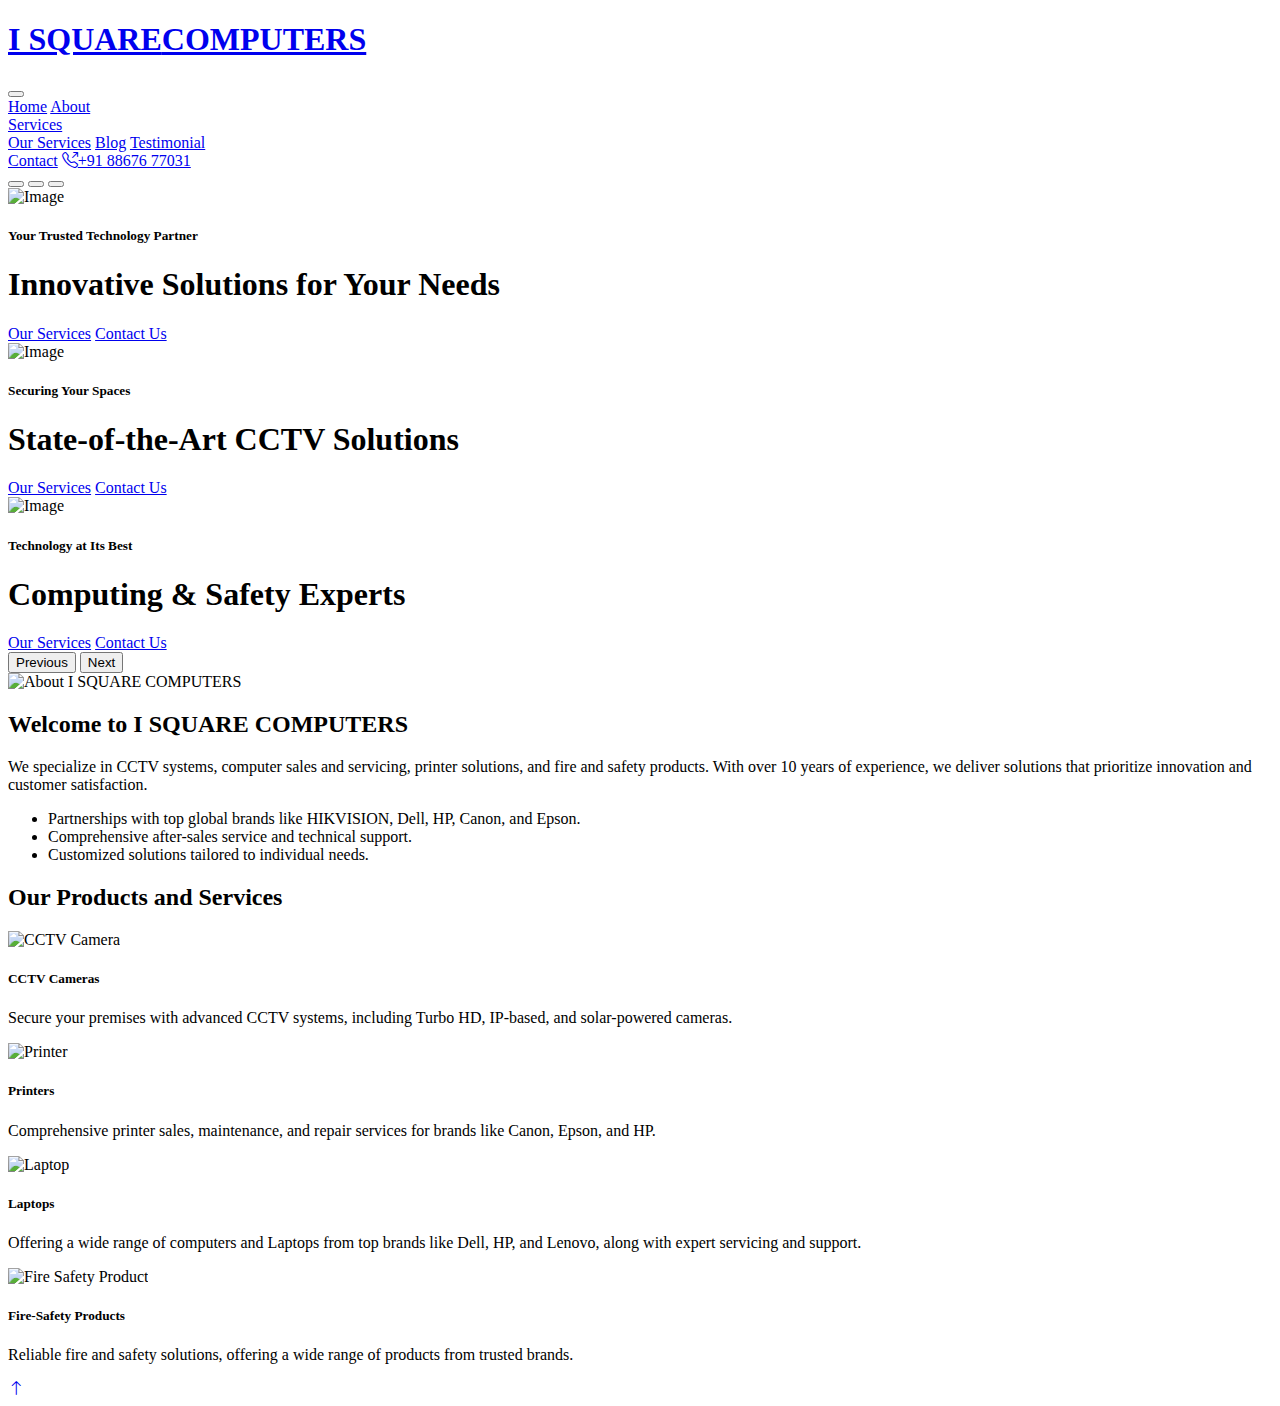
==== index.html @ edfa84f9 "added index.html" ====
<!DOCTYPE html>
<html lang="en">

<head>
    <meta charset="utf-8">
    <title>I SQUARE COMPUTERS</title>
    <meta content="width=device-width, initial-scale=1.0" name="viewport">
    <meta content="CCTV, Computers, Printers, Fire & Safety" name="keywords">
    <meta content="Providing cutting-edge solutions in technology and safety" name="description">

    <!-- Favicon -->
    <link href="img/favicon.ico" rel="icon">

    <!-- Google Web Fonts -->
    <link rel="preconnect" href="https://fonts.gstatic.com">
    <link href="https://fonts.googleapis.com/css2?family=Jost:wght@500;600;700&family=Open+Sans:wght@400;600&display=swap" rel="stylesheet"> 

    <!-- Icon Font Stylesheet -->
    <link href="https://cdnjs.cloudflare.com/ajax/libs/font-awesome/5.10.0/css/all.min.css" rel="stylesheet">
    <link href="https://cdn.jsdelivr.net/npm/bootstrap-icons@1.4.1/font/bootstrap-icons.css" rel="stylesheet">
    <link href="lib/flaticon/font/flaticon.css" rel="stylesheet">

    <!-- Libraries Stylesheet -->
    <link href="lib/owlcarousel/assets/owl.carousel.min.css" rel="stylesheet">
    <link href="lib/animate/animate.min.css" rel="stylesheet">

    <!-- Customized Bootstrap Stylesheet -->
    <link href="css/bootstrap.min.css" rel="stylesheet">

    <!-- Template Stylesheet -->
    <link href="css/style.css" rel="stylesheet">
</head>

<body>
    <!-- Navbar Start -->
    <nav class="navbar navbar-expand-lg bg-white navbar-light shadow-sm py-3 py-lg-0 px-3 px-lg-0">
    <a href="index.html" class="navbar-brand ms-lg-5">
        <h1 class="display-5 m-0 text-primary">I SQUARE<span class="text-secondary">COMPUTERS</span></h1>
    </a>
    <button class="navbar-toggler" type="button" data-bs-toggle="collapse" data-bs-target="#navbarCollapse">
        <span class="navbar-toggler-icon"></span>
    </button>
    <div class="collapse navbar-collapse" id="navbarCollapse">
        <div class="navbar-nav ms-auto py-0">
            <a href="index.html" class="nav-item nav-link">Home</a>
            <a href="about.html" class="nav-item nav-link">About</a>
            <div class="nav-item dropdown">
                <a href="#" class="nav-link dropdown-toggle" data-bs-toggle="dropdown">Services</a>
                <div class="dropdown-menu m-0">
                    <a href="service.html" class="dropdown-item">Our Services</a>
                    <a href="blog.html" class="dropdown-item">Blog</a>
                    <a href="testimonial.html" class="dropdown-item">Testimonial</a>
                </div>
            </div>
            <a href="contact.html" class="nav-item nav-link">Contact</a>
            <a href="tel:+918867677031" class="nav-item nav-link nav-contact bg-secondary text-white px-5 ms-lg-5">
                <i class="bi bi-telephone-outbound me-2"></i>+91 88676 77031
            </a>
        </div>
    </div>
</nav>

    <!-- Navbar End -->

    <!-- Carousel Start -->
    <div class="container-fluid p-0 mb-5">
        <div id="header-carousel" class="carousel slide carousel-fade" data-bs-ride="carousel">
            <div class="carousel-indicators">
                <button type="button" data-bs-target="#header-carousel" data-bs-slide-to="0" class="active" aria-current="true" aria-label="Slide 1"></button>
                <button type="button" data-bs-target="#header-carousel" data-bs-slide-to="1" aria-label="Slide 2"></button>
                <button type="button" data-bs-target="#header-carousel" data-bs-slide-to="2" aria-label="Slide 3"></button>
              </div>
            <div class="carousel-inner">
                <div class="carousel-item active">
                    <img class="w-100" src="img/carousel-1.jpg" alt="Image">
                    <div class="carousel-caption d-flex flex-column align-items-center justify-content-center">
                        <div class="p-3" style="max-width: 900px;">
                            <h5 class="text-white text-uppercase animated bounceInDown">Your Trusted Technology Partner</h5>
                            <h1 class="display-1 text-white mb-md-4 animated zoomIn">Innovative Solutions for Your Needs</h1>
                            <a href="#services" class="btn btn-primary py-md-3 px-md-5 me-3 animated slideInLeft">Our Services</a>
                            <a href="#contact" class="btn btn-secondary py-md-3 px-md-5 animated slideInRight">Contact Us</a>
                        </div>
                    </div>
                </div>
                <div class="carousel-item">
                    <img class="w-100" src="img/carousel-2.jpg" alt="Image">
                    <div class="carousel-caption d-flex flex-column align-items-center justify-content-center">
                        <div class="p-3" style="max-width: 900px;">
                            <h5 class="text-white text-uppercase animated bounceInDown">Securing Your Spaces</h5>
                            <h1 class="display-1 text-white mb-md-4 animated zoomIn">State-of-the-Art CCTV Solutions</h1>
                            <a href="#services" class="btn btn-primary py-md-3 px-md-5 me-3 animated slideInLeft">Our Services</a>
                            <a href="#contact" class="btn btn-secondary py-md-3 px-md-5 animated slideInRight">Contact Us</a>
                        </div>
                    </div>
                </div>
                <div class="carousel-item">
                    <img class="w-100" src="img/carousel-3.jpg" alt="Image">
                    <div class="carousel-caption d-flex flex-column align-items-center justify-content-center">
                        <div class="p-3" style="max-width: 900px;">
                            <h5 class="text-white text-uppercase animated bounceInDown">Technology at Its Best</h5>
                            <h1 class="display-1 text-white mb-md-4 animated zoomIn">Computing & Safety Experts</h1>
                            <a href="#services" class="btn btn-primary py-md-3 px-md-5 me-3 animated slideInLeft">Our Services</a>
                            <a href="#contact" class="btn btn-secondary py-md-3 px-md-5 animated slideInRight">Contact Us</a>
                        </div>
                    </div>
                </div>
            </div>
            <button class="carousel-control-prev" type="button" data-bs-target="#header-carousel"
                data-bs-slide="prev">
                <span class="carousel-control-prev-icon" aria-hidden="true"></span>
                <span class="visually-hidden">Previous</span>
            </button>
            <button class="carousel-control-next" type="button" data-bs-target="#header-carousel"
                data-bs-slide="next">
                <span class="carousel-control-next-icon" aria-hidden="true"></span>
                <span class="visually-hidden">Next</span>
            </button>
        </div>
    </div>
    <!-- Carousel End -->

    <!-- About Start -->
    <div id="about" class="container-fluid py-5">
        <div class="container">
            <div class="row gx-5">
                <div class="col-lg-5 mb-5 mb-lg-0">
                    <img class="img-fluid rounded" src="img/about-us.jpg" alt="About I SQUARE COMPUTERS">
					
                </div>
                <div class="col-lg-7">
                    <h2>Welcome to I SQUARE COMPUTERS</h2>
                    <p>We specialize in CCTV systems, computer sales and servicing, printer solutions, and fire and safety products. With over 10 years of experience, we deliver solutions that prioritize innovation and customer satisfaction.</p>
                    <ul>
                        <li>Partnerships with top global brands like HIKVISION, Dell, HP, Canon, and Epson.</li>
                        <li>Comprehensive after-sales service and technical support.</li>
                        <li>Customized solutions tailored to individual needs.</li>
                    </ul>
                </div>
            </div>
        </div>
    </div>
    <!-- About End -->

    <!-- Services Section -->
    <div class="container py-5">
    <h2 class="text-center mb-5">Our Products and Services</h2>
    <div class="row">
        <div class="col-lg-3 col-md-6 text-center">
            <img src="img/products/cctv.jpg" alt="CCTV Camera" class="img-fluid rounded mb-3" style="height: 200px;">
            <h5>CCTV Cameras</h5>
			<p>Secure your premises with advanced CCTV systems, including Turbo HD, IP-based, and solar-powered cameras.</p>
        </div>
        <div class="col-lg-3 col-md-6 text-center">
            <img src="img/products/printer.jpg" alt="Printer" class="img-fluid rounded mb-3" style="height: 200px;">
            <h5>Printers</h5>
			<p>Comprehensive printer sales, maintenance, and repair services for brands like Canon, Epson, and HP.</p>
        </div>
        <div class="col-lg-3 col-md-6 text-center">
            <img src="img/products/laptop.jpg" alt="Laptop" class="img-fluid rounded mb-3" style="height: 200px;">
            <h5>Laptops</h5>
			<p>Offering a wide range of computers and Laptops from top brands like Dell, HP, and Lenovo, along with expert servicing and support.</p>
        </div>
        <div class="col-lg-3 col-md-6 text-center">
            <img src="img/products/fire safety.jpg" alt="Fire Safety Product" class="img-fluid rounded mb-3" style="height: 200px;">
            <h5>Fire-Safety Products</h5>
			<p>Reliable fire and safety solutions, offering a wide range of products from trusted brands.</p>
        </div>
    </div>
</div>
            
    <!-- Services Section End -->

    <!-- Footer Placeholder -->
    <!-- Include your existing footer here -->

    <!-- Back to Top -->
    <a href="#" class="btn btn-lg btn-secondary btn-lg-square rounded back-to-top"><i class="bi bi-arrow-up"></i></a>

    <!-- JavaScript Libraries -->
    <script src="https://code.jquery.com/jquery-3.4.1.min.js"></script>
    <script src="https://cdn.jsdelivr.net/npm/bootstrap@5.0.0/dist/js/bootstrap.bundle.min.js"></script>
    <script src="lib/wow/wow.min.js"></script>
    <script src="lib/easing/easing.min.js"></script>
    <script src="lib/waypoints/waypoints.min.js"></script>
    <script src="lib/owlcarousel/owl.carousel.min.js"></script>

    <!-- Template Javascript -->
    <script src="js/main.js"></script>
</body>

</html>
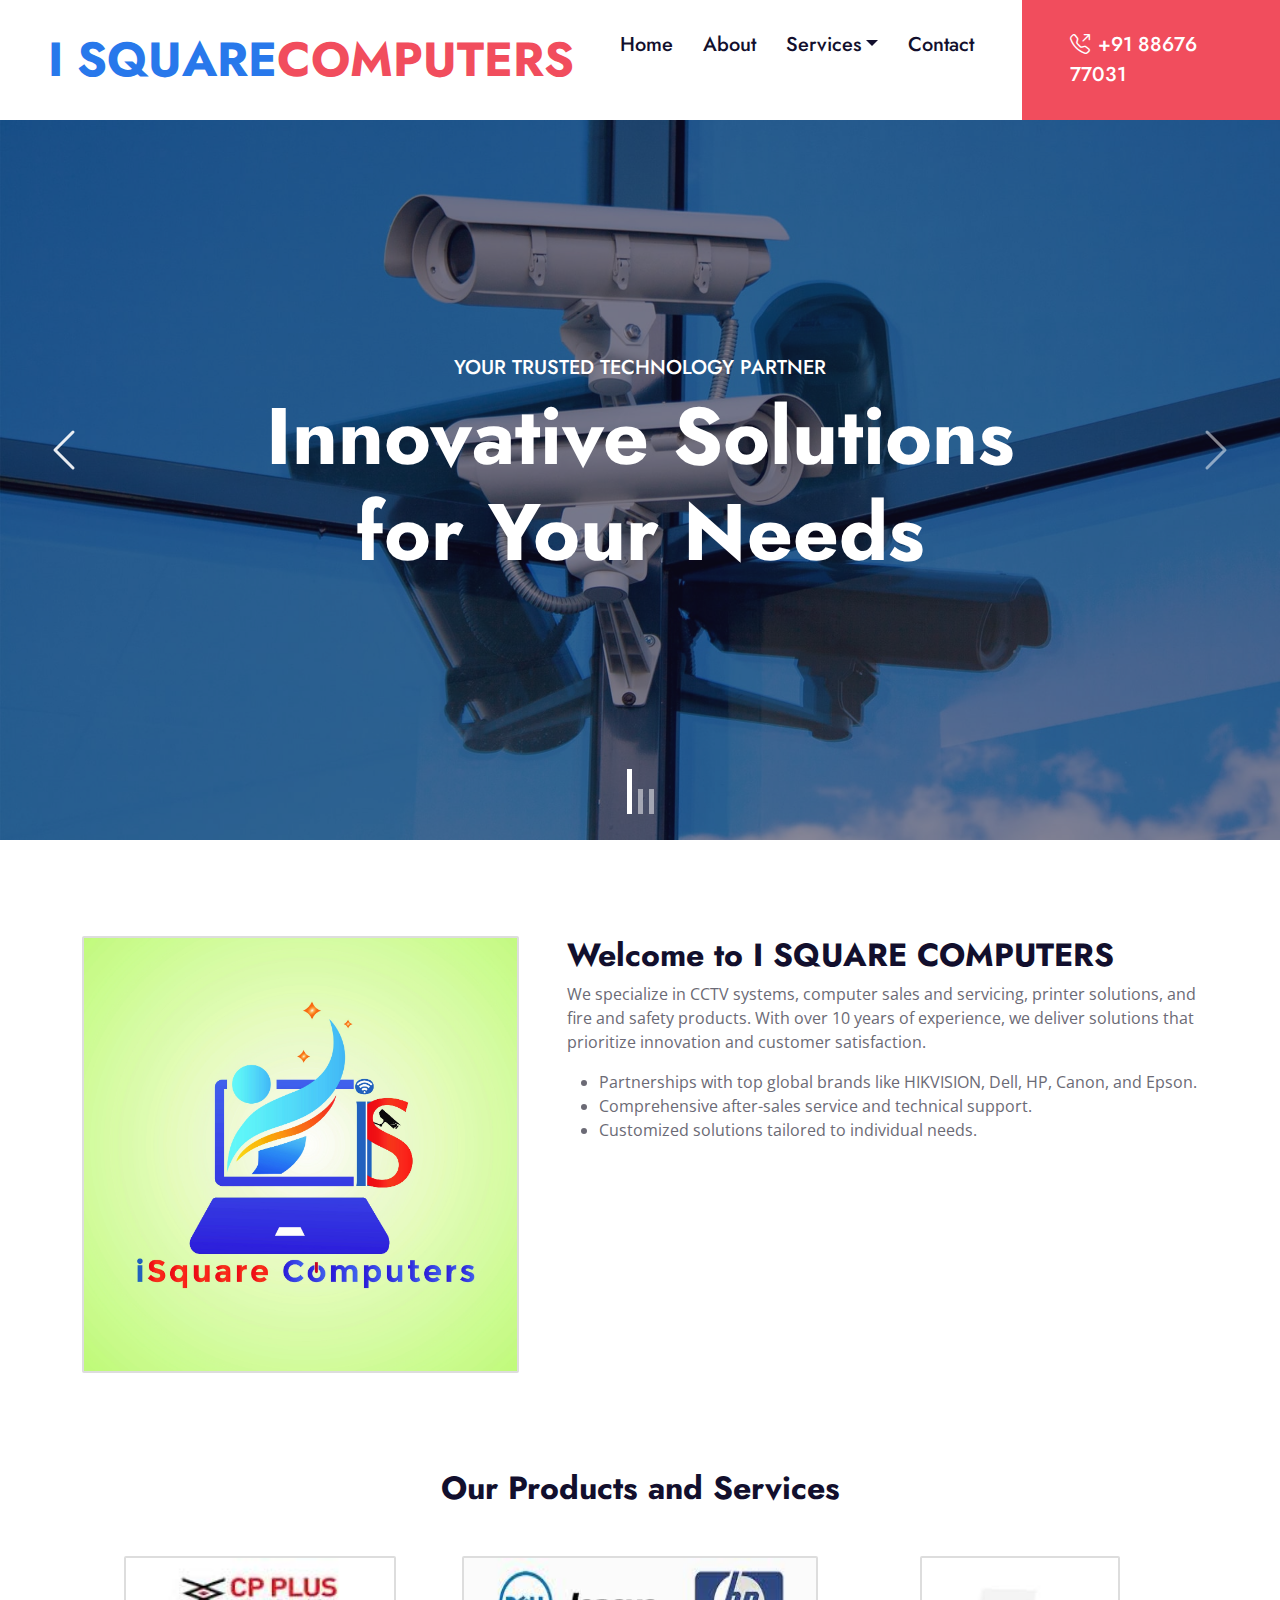
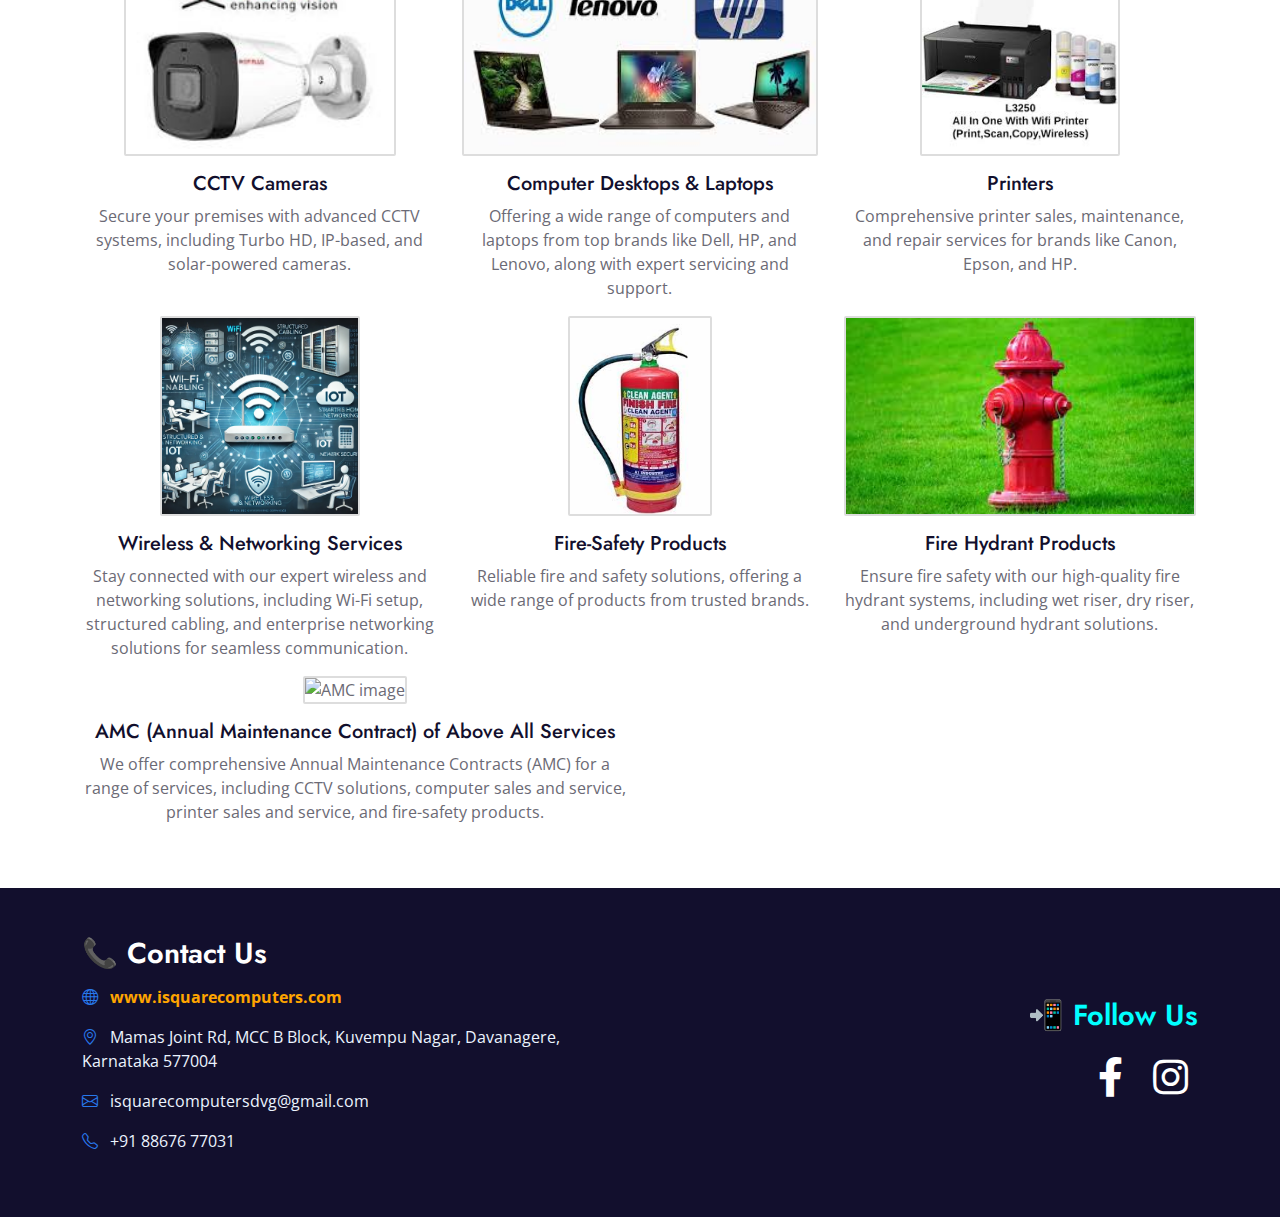
==== commit 1ae17f35: "Did Major changes for the pages" ====
--- a/index.html
+++ b/index.html
@@ -77,8 +77,9 @@
                         <div class="p-3" style="max-width: 900px;">
                             <h5 class="text-white text-uppercase animated bounceInDown">Your Trusted Technology Partner</h5>
                             <h1 class="display-1 text-white mb-md-4 animated zoomIn">Innovative Solutions for Your Needs</h1>
-                            <a href="#services" class="btn btn-primary py-md-3 px-md-5 me-3 animated slideInLeft">Our Services</a>
-                            <a href="#contact" class="btn btn-secondary py-md-3 px-md-5 animated slideInRight">Contact Us</a>
+                           <!--<a href="#services" class="btn btn-primary py-md-3 px-md-5 me-3 animated slideInLeft">Our Services</a>
+                            <a href="#contact" class="btn btn-secondary py-md-3 px-md-5 animated slideInRight">Contact Us</a> -->
+                        </div>
                         </div>
                     </div>
                 </div>
@@ -88,8 +89,8 @@
                         <div class="p-3" style="max-width: 900px;">
                             <h5 class="text-white text-uppercase animated bounceInDown">Securing Your Spaces</h5>
                             <h1 class="display-1 text-white mb-md-4 animated zoomIn">State-of-the-Art CCTV Solutions</h1>
-                            <a href="#services" class="btn btn-primary py-md-3 px-md-5 me-3 animated slideInLeft">Our Services</a>
-                            <a href="#contact" class="btn btn-secondary py-md-3 px-md-5 animated slideInRight">Contact Us</a>
+                            <!--<a href="#services" class="btn btn-primary py-md-3 px-md-5 me-3 animated slideInLeft">Our Services</a>
+                            <a href="#contact" class="btn btn-secondary py-md-3 px-md-5 animated slideInRight">Contact Us</a> -->
                         </div>
                     </div>
                 </div>
@@ -99,8 +100,9 @@
                         <div class="p-3" style="max-width: 900px;">
                             <h5 class="text-white text-uppercase animated bounceInDown">Technology at Its Best</h5>
                             <h1 class="display-1 text-white mb-md-4 animated zoomIn">Computing & Safety Experts</h1>
-                            <a href="#services" class="btn btn-primary py-md-3 px-md-5 me-3 animated slideInLeft">Our Services</a>
-                            <a href="#contact" class="btn btn-secondary py-md-3 px-md-5 animated slideInRight">Contact Us</a>
+                           <!--<a href="#services" class="btn btn-primary py-md-3 px-md-5 me-3 animated slideInLeft">Our Services</a>
+                            <a href="#contact" class="btn btn-secondary py-md-3 px-md-5 animated slideInRight">Contact Us</a> -->
+                        </div>
                         </div>
                     </div>
                 </div>
@@ -141,36 +143,88 @@
     </div>
     <!-- About End -->
 
-    <!-- Services Section -->
+    <!-- Services Start -->
     <div class="container py-5">
-    <h2 class="text-center mb-5">Our Products and Services</h2>
-    <div class="row">
-        <div class="col-lg-3 col-md-6 text-center">
-            <img src="img/products/cctv.jpg" alt="CCTV Camera" class="img-fluid rounded mb-3" style="height: 200px;">
-            <h5>CCTV Cameras</h5>
-			<p>Secure your premises with advanced CCTV systems, including Turbo HD, IP-based, and solar-powered cameras.</p>
-        </div>
-        <div class="col-lg-3 col-md-6 text-center">
-            <img src="img/products/printer.jpg" alt="Printer" class="img-fluid rounded mb-3" style="height: 200px;">
-            <h5>Printers</h5>
-			<p>Comprehensive printer sales, maintenance, and repair services for brands like Canon, Epson, and HP.</p>
-        </div>
-        <div class="col-lg-3 col-md-6 text-center">
-            <img src="img/products/laptop.jpg" alt="Laptop" class="img-fluid rounded mb-3" style="height: 200px;">
-            <h5>Laptops</h5>
-			<p>Offering a wide range of computers and Laptops from top brands like Dell, HP, and Lenovo, along with expert servicing and support.</p>
-        </div>
-        <div class="col-lg-3 col-md-6 text-center">
-            <img src="img/products/fire safety.jpg" alt="Fire Safety Product" class="img-fluid rounded mb-3" style="height: 200px;">
-            <h5>Fire-Safety Products</h5>
-			<p>Reliable fire and safety solutions, offering a wide range of products from trusted brands.</p>
+        <h2 class="text-center mb-5">Our Products and Services</h2>
+        <div class="row">
+            <!-- Row 1: First 3 services -->
+            <div class="col-lg-4 col-md-6 text-center">
+                <img src="img/products/cctv.jpg" alt="CCTV Camera" class="img-fluid rounded mb-3" style="height: 200px;">
+                <h5>CCTV Cameras</h5>
+                <p>Secure your premises with advanced CCTV systems, including Turbo HD, IP-based, and solar-powered cameras.</p>
+            </div>
+            <div class="col-lg-4 col-md-6 text-center">
+                <img src="img/products/laptop.jpg" alt="Laptop" class="img-fluid rounded mb-3" style="height: 200px;">
+                <h5>Computer Desktops & Laptops</h5>
+                <p>Offering a wide range of computers and laptops from top brands like Dell, HP, and Lenovo, along with expert servicing and support.</p>
+            </div>
+            <div class="col-lg-4 col-md-6 text-center">
+                <img src="img/products/printer.jpg" alt="Printer" class="img-fluid rounded mb-3" style="height: 200px;">
+                <h5>Printers</h5>
+                <p>Comprehensive printer sales, maintenance, and repair services for brands like Canon, Epson, and HP.</p>
+            </div>
+			
+        </div>
+        <!-- Row 2: Remaining 2 services -->
+        <div class="row">
+		<div class="col-lg-4 col-md-6 text-center">
+                <img src="img/products/wireless.webp" alt="Printer" class="img-fluid rounded mb-3" style="height: 200px;">
+                <h5>Wireless & Networking Services</h5>
+                <p>Stay connected with our expert wireless and networking solutions, including Wi-Fi setup, structured cabling, and enterprise networking solutions for seamless communication.</p>
+            </div>
+            <div class="col-lg-4 col-md-6 text-center">
+                <img src="img/products/fire safety.jpg" alt="Fire Safety Product" class="img-fluid rounded mb-3" style="height: 200px;">
+                <h5>Fire-Safety Products</h5>
+                <p>Reliable fire and safety solutions, offering a wide range of products from trusted brands.</p>
+            </div>
+			<div class="col-lg-4 col-md-6 text-center">
+                <img src="img/products/fire hydrant.jfif" alt="Fire Hydrant Product" class="img-fluid rounded mb-3" style="height: 200px;">
+                <h5>Fire Hydrant Products</h5>
+                <p>Ensure fire safety with our high-quality fire hydrant systems, including wet riser, dry riser, and underground hydrant solutions.</p>
+            </div>
+            <div class="col-lg-6 col-md-6 text-center">
+                <img src="img/amc.jpg" alt="AMC image" class="img-fluid rounded mb-3" style="height: 200px;">
+                <h5>AMC (Annual Maintenance Contract) of Above All Services</h5>
+                <p>We offer comprehensive Annual Maintenance Contracts (AMC) for a range of services, including CCTV solutions, computer sales and service, printer sales and service, and fire-safety products.</p>
+            </div>
+        </div>
+    </div>
+    <!-- Services End -->
+
+    <!-- Footer Placeholder -->
+	<!-- Footer Start -->
+<div class="container-fluid bg-dark text-light py-5">
+    <div class="container">
+        <div class="row align-items-center">
+            <!-- Contact Section -->
+            <div class="col-md-6">
+                <h3 class="contact-heading">📞 Contact Us</h3>
+                <p>
+                    <i class="bi bi-globe text-primary me-2"></i>
+                    <a href="https://www.isquarecomputers.com" target="_blank" class="fw-bold website-link">
+                        www.isquarecomputers.com
+                    </a>
+                </p>
+                <p><i class="bi bi-geo-alt text-primary me-2"></i> Mamas Joint Rd, MCC B Block, Kuvempu Nagar, Davanagere, Karnataka 577004</p>
+                <p><i class="bi bi-envelope text-primary me-2"></i> isquarecomputersdvg@gmail.com</p>
+                <p><i class="bi bi-telephone text-primary me-2"></i> +91 88676 77031</p>
+            </div>
+
+            <!-- Social Media Section -->
+            <div class="col-md-6 text-md-end">
+                <h3 class="follow-heading">📲 Follow Us</h3>
+                <a href="https://www.facebook.com/yourpage" target="_blank" class="social-icon">
+                    <i class="fab fa-facebook-f"></i>
+                </a>
+                <a href="https://www.instagram.com/yourpage" target="_blank" class="social-icon">
+                    <i class="fab fa-instagram"></i>
+                </a>
+            </div>
         </div>
     </div>
 </div>
-            
-    <!-- Services Section End -->
-
-    <!-- Footer Placeholder -->
+<!-- Footer End -->
+
     <!-- Include your existing footer here -->
 
     <!-- Back to Top -->
--- a/lib/flaticon/font/flaticon.css
+++ b/lib/flaticon/font/flaticon.css
@@ -0,0 +1,50 @@
+@font-face {
+    font-family: "flaticon";
+    src: url("./flaticon.ttf?7ecca773380623aac2649a7edcc0a3f2") format("truetype"),
+url("./flaticon.woff?7ecca773380623aac2649a7edcc0a3f2") format("woff"),
+url("./flaticon.woff2?7ecca773380623aac2649a7edcc0a3f2") format("woff2"),
+url("./flaticon.eot?7ecca773380623aac2649a7edcc0a3f2#iefix") format("embedded-opentype"),
+url("./flaticon.svg?7ecca773380623aac2649a7edcc0a3f2#flaticon") format("svg");
+}
+
+i[class^="flaticon-"]:before, i[class*=" flaticon-"]:before {
+    font-family: flaticon !important;
+    font-style: normal;
+    font-weight: normal !important;
+    font-variant: normal;
+    text-transform: none;
+    line-height: 1;
+    -webkit-font-smoothing: antialiased;
+    -moz-osx-font-smoothing: grayscale;
+}
+
+.flaticon-security-system:before {
+    content: "\f101";
+}
+.flaticon-cctv:before {
+    content: "\f102";
+}
+.flaticon-socket:before {
+    content: "\f103";
+}
+.flaticon-setup:before {
+    content: "\f104";
+}
+.flaticon-surveillance:before {
+    content: "\f105";
+}
+.flaticon-recorder:before {
+    content: "\f106";
+}
+.flaticon-wireless:before {
+    content: "\f107";
+}
+.flaticon-ip-camera:before {
+    content: "\f108";
+}
+.flaticon-double:before {
+    content: "\f109";
+}
+.flaticon-camera:before {
+    content: "\f10a";
+}
--- a/css/style.css
+++ b/css/style.css
@@ -0,0 +1,357 @@
+/********** Template CSS **********/
+:root {
+    --primary: #2878EB;
+    --secondary: #F14D5D;
+    --light: #ECF4FF;
+    --dark: #120F2D;
+}
+
+[class^=flaticon-]:before,
+[class*=" flaticon-"]:before,
+[class^=flaticon-]:after,
+[class*=" flaticon-"]:after {
+    font-size: inherit;
+    margin-left: 0;
+}
+
+h1,
+h2,
+.font-weight-bold {
+    font-weight: 700 !important;
+}
+
+h3,
+h4,
+.font-weight-semi-bold {
+    font-weight: 600 !important;
+}
+
+h5,
+h6,
+.font-weight-medium {
+    font-weight: 500 !important;
+}
+
+.btn {
+    font-family: 'Jost', sans-serif;
+    font-weight: 600;
+    transition: .5s;
+}
+
+.btn-primary,
+.btn-secondary,
+.btn-primary:hover,
+.btn-secondary:hover {
+    color: #FFFFFF;
+}
+
+.btn-primary:hover {
+    background: var(--secondary);
+    border-color: var(--secondary);
+}
+
+.btn-secondary:hover {
+    background: var(--primary);
+    border-color: var(--primary);
+}
+
+.btn-square {
+    width: 36px;
+    height: 36px;
+}
+
+.btn-sm-square {
+    width: 28px;
+    height: 28px;
+}
+
+.btn-lg-square {
+    width: 46px;
+    height: 46px;
+}
+
+.btn-square,
+.btn-sm-square,
+.btn-lg-square {
+    padding-left: 0;
+    padding-right: 0;
+    text-align: center;
+}
+
+.back-to-top {
+    position: fixed;
+    display: none;
+    right: 45px;
+    bottom: 45px;
+    z-index: 99;
+}
+
+.navbar-light .navbar-nav .nav-link {
+    font-family: 'Jost', sans-serif;
+    position: relative;
+    margin-left: 30px;
+    padding: 30px 0;
+    font-size: 20px;
+    font-weight: 500;
+    color: var(--dark);
+    outline: none;
+    transition: .5s;
+}
+
+.sticky-top.navbar-light .navbar-nav .nav-link {
+    padding: 20px 0;
+}
+
+.navbar-light .navbar-nav .nav-link:hover,
+.navbar-light .navbar-nav .nav-link.active {
+    color: var(--primary);
+}
+
+@media (min-width: 992px) {
+    .navbar-light .navbar-nav .nav-link::before {
+        position: absolute;
+        content: "";
+        width: 0;
+        height: 5px;
+        bottom: 0;
+        left: 50%;
+        background: var(--primary);
+        transition: .5s;
+    }
+
+    .navbar-light .navbar-nav .nav-link:hover::before,
+    .navbar-light .navbar-nav .nav-link.active::before {
+        width: 100%;
+        left: 0;
+    }
+
+    .navbar-light .navbar-nav .nav-link.nav-contact::before {
+        display: none;
+    }
+}
+
+@media (max-width: 991.98px) {
+    .navbar-light .navbar-nav .nav-link  {
+        margin-left: 0;
+        padding: 10px 0;
+    }
+}
+
+.carousel-caption {
+    top: 0;
+    left: 0;
+    right: 0;
+    bottom: 0;
+    background: rgba(18, 15, 45, .5);
+    z-index: 1;
+}
+
+@media (max-width: 576px) {
+    .carousel-caption h5 {
+        font-size: 14px;
+        font-weight: 500 !important;
+    }
+
+    .carousel-caption h1 {
+        font-size: 30px;
+        font-weight: 600 !important;
+    }
+}
+
+.carousel-control-prev,
+.carousel-control-next {
+    width: 10%;
+}
+
+.carousel-control-prev-icon,
+.carousel-control-next-icon {
+    width: 3rem;
+    height: 3rem;
+}
+
+.carousel-indicators {
+    align-items: flex-end;
+}
+
+.carousel-indicators [data-bs-target] {
+    width: 5px;
+    height: 25px;
+}
+
+.carousel-indicators .active {
+    height: 45px;
+}
+
+.hero-header {
+    background: linear-gradient(rgba(18, 15, 45, .5), rgba(18, 15, 45, .5)), url(../img/carousel-1.jpg) top right no-repeat;
+    background-size: cover;
+}
+
+.service-item div {
+    z-index: 1;
+}
+
+.service-item div::after {
+    position: absolute;
+    content: "";
+    width: 0;
+    height: 100%;
+    top: 0;
+    left: 0;
+    border-radius: 2px 2px 0 0;
+    transition: .5s;
+    z-index: -1;
+}
+
+.service-item div:hover::after {
+    width: 100%;
+    background: var(--primary);
+}
+
+.service-item * {
+    transition: .5s;
+}
+
+.service-item:hover * {
+    color: var(--light) !important;
+}
+
+.bg-offer {
+    background: linear-gradient(rgba(18, 15, 45, .5), rgba(18, 15, 45, .5)), url(../img/carousel-2.jpg) top right no-repeat;
+    background-size: cover;
+}
+
+.testimonial-carousel .owl-dots {
+    height: 45px;
+    margin-top: 5px;
+    display: flex;
+    align-items: flex-end;
+    justify-content: center;
+}
+
+.testimonial-carousel .owl-dot {
+    position: relative;
+    display: inline-block;
+    margin: 0 5px;
+    width: 5px;
+    height: 25px;
+    background: #DDDDDD;
+    transition: .5s;
+}
+
+.testimonial-carousel .owl-dot.active {
+    height: 45px;
+    background: var(--primary);
+}
+
+.testimonial-carousel .owl-item .testimonial-text,
+.testimonial-carousel .owl-item .testimonial-text * {
+    transition: .5s;
+}
+
+.testimonial-carousel .owl-item.center .testimonial-text {
+    background: var(--primary) !important;
+}
+
+.testimonial-carousel .owl-item.center .testimonial-text * {
+    color: #FFFFFF !important;
+}
+
+.blog-date {
+    position: absolute;
+    width: 90px;
+    height: 65px;
+    top: 75px;
+    left: -25px;
+    display: flex;
+    align-items: center;
+    justify-content: center;
+    flex-direction: column;
+    background: var(--secondary);
+}
+
+.blog-date::after {
+    position: absolute;
+    content: "";
+    width: 0;
+    height: 0;
+    top: -25px;
+    left: 0;
+    border: 13px solid;
+    border-color: transparent #D34351 #D34351 transparent;
+    z-index: -1;
+}
+.img-fluid {
+    border: 2px solid #ddd;
+    border-radius: 5px;
+    transition: transform 0.3s ease;
+}
+
+.img-fluid:hover {
+    transform: scale(1.05);
+}
+
+
+.iso-certification {
+    background-color: #f8f9fa; /* Light gray background */
+    padding: 50px 0;
+}
+
+.iso-certification h2 {
+    color: #333;
+}
+
+.iso-certification ul {
+    font-size: 1.2rem;
+    line-height: 1.8;
+}
+
+.iso-certification h4 {
+    color: #007bff; /* Bootstrap primary color */
+}
+
+/* Ensure Contact Us is White & Stands Out */
+.contact-heading {
+    color: #FFFFFF !important; /* Force White Color */
+    font-weight: bold;
+    font-size: 1.8rem; /* Bigger Text */
+    margin-bottom: 15px;
+}
+
+/* Follow Us Heading - Bright Cyan */
+.follow-heading {
+    color: #00FFFF !important; /* Bright Cyan */
+    font-weight: bold;
+    font-size: 1.8rem;
+    margin-bottom: 15px;
+}
+
+/* Website Link Styling */
+.website-link {
+    color: #FFA500; /* Bright Orange */
+    text-decoration: none;
+    transition: color 0.3s ease-in-out;
+}
+.website-link:hover {
+    color: #FF4500; /* Darker Orange on Hover */
+}
+
+/* Social Media Icons */
+.social-icon {
+    font-size: 2.5rem; /* Bigger icons */
+    color: #ffffff; /* White icons */
+    margin: 0 10px;
+    transition: color 0.3s ease-in-out;
+    text-decoration: none;
+}
+
+.social-icon:hover {
+    color: #007bff; /* Blue on Hover */
+}
+
+.form-container iframe {
+    width: 100%;
+    border: none;
+    overflow: hidden;
+}
+
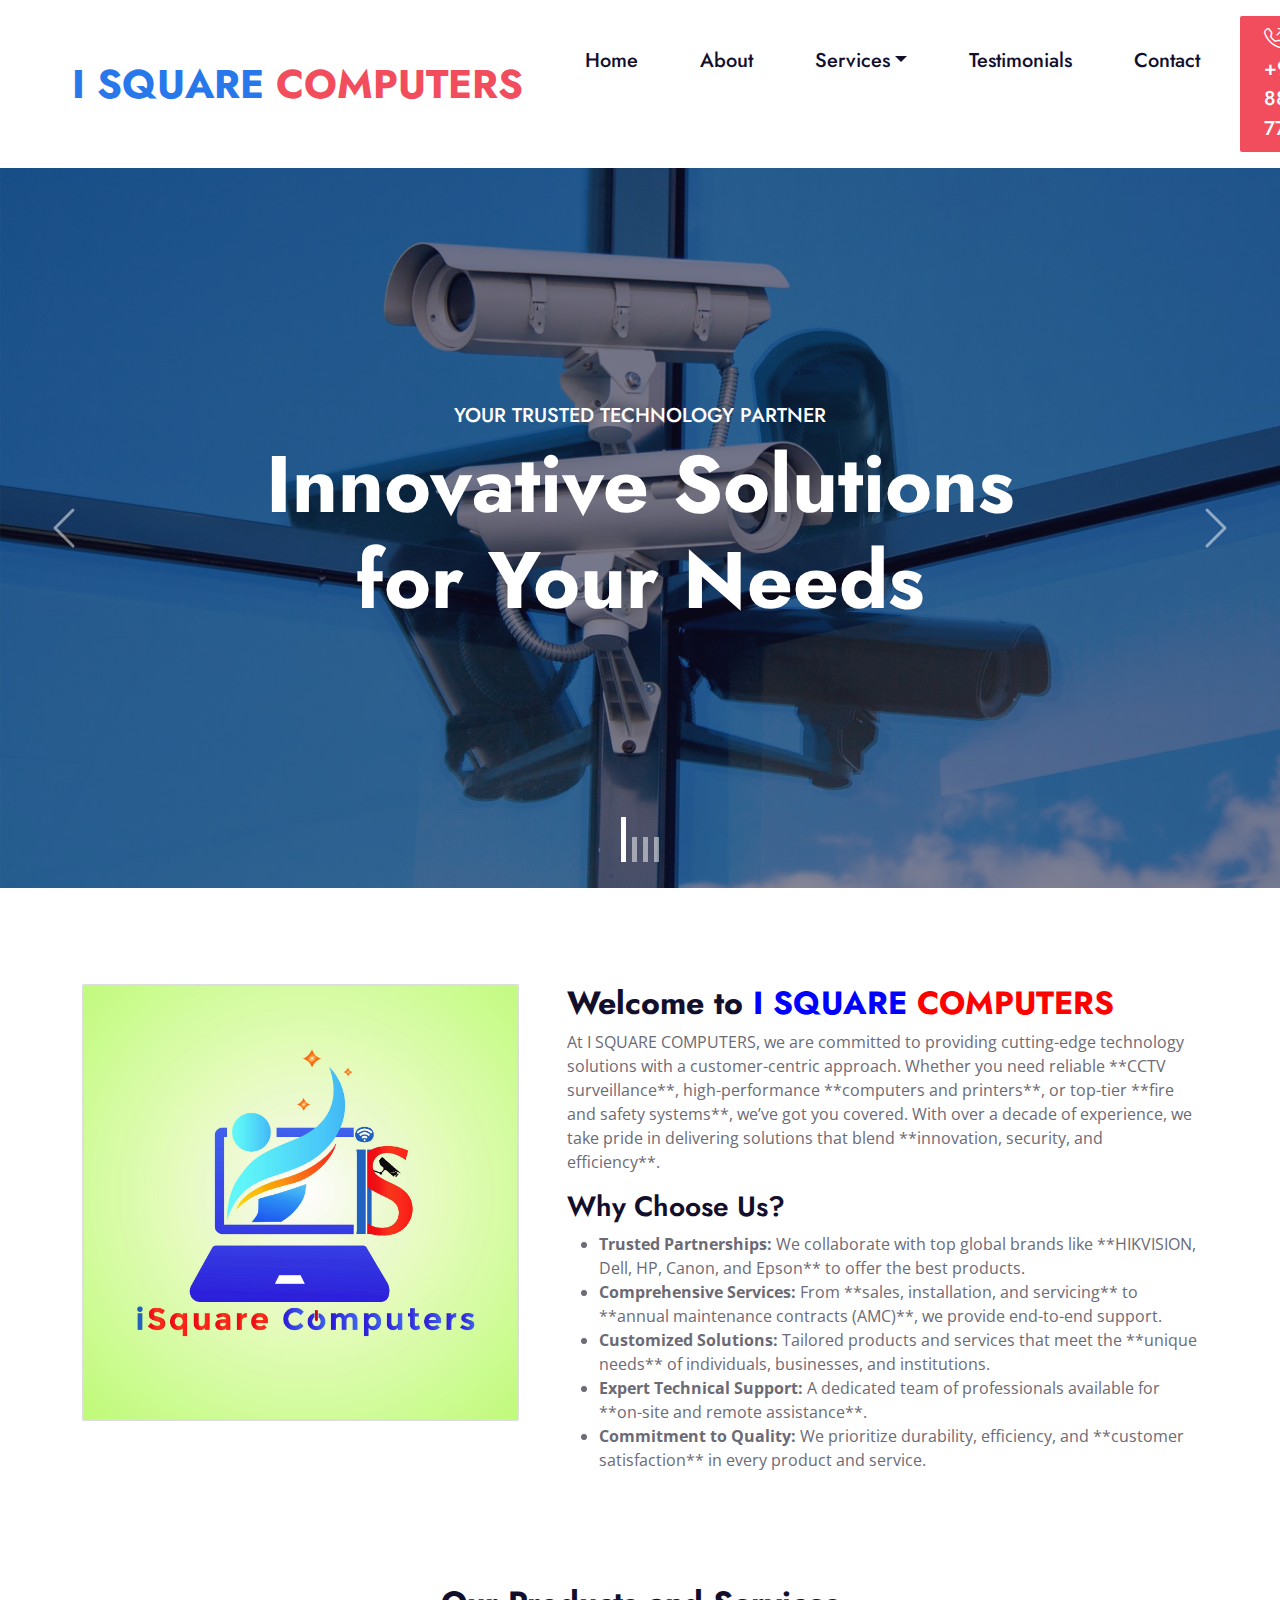
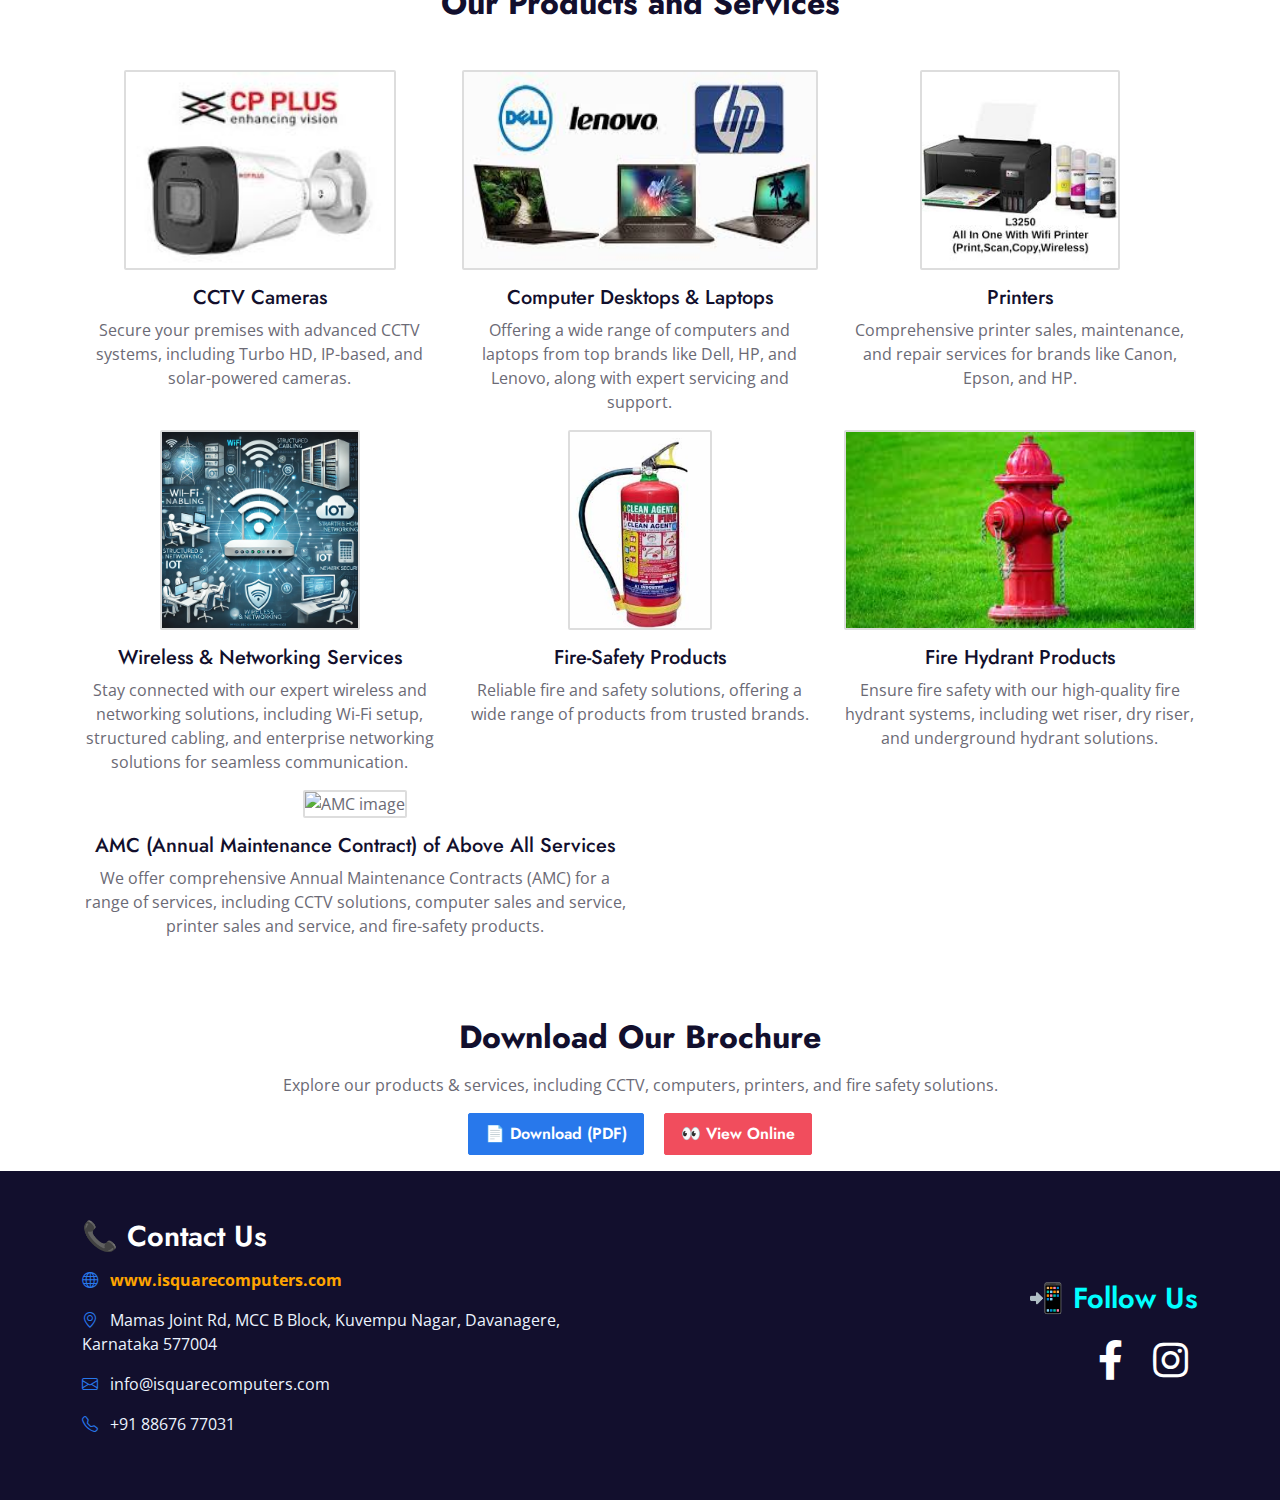
==== commit 3267a50d: "Update index.html" ====
--- a/index.html
+++ b/index.html
@@ -32,44 +32,45 @@
 </head>
 
 <body>
-    <!-- Navbar Start -->
-    <nav class="navbar navbar-expand-lg bg-white navbar-light shadow-sm py-3 py-lg-0 px-3 px-lg-0">
-    <a href="index.html" class="navbar-brand ms-lg-5">
-        <h1 class="display-5 m-0 text-primary">I SQUARE<span class="text-secondary">COMPUTERS</span></h1>
+<!-- Navbar Start -->
+<nav class="navbar navbar-expand-lg bg-white navbar-light shadow-sm py-3 py-lg-2 px-3 px-lg-5">
+    <a href="index.html" class="navbar-brand ms-lg-4">
+        <h1 class="display-6 m-0 text-primary">I SQUARE<span class="text-secondary"> COMPUTERS</span></h1>
     </a>
     <button class="navbar-toggler" type="button" data-bs-toggle="collapse" data-bs-target="#navbarCollapse">
         <span class="navbar-toggler-icon"></span>
     </button>
     <div class="collapse navbar-collapse" id="navbarCollapse">
-        <div class="navbar-nav ms-auto py-0">
-            <a href="index.html" class="nav-item nav-link">Home</a>
-            <a href="about.html" class="nav-item nav-link">About</a>
+        <div class="navbar-nav ms-auto py-2">
+            <a href="index.html" class="nav-item nav-link px-3">Home</a>
+            <a href="about.html" class="nav-item nav-link px-3">About</a>
             <div class="nav-item dropdown">
-                <a href="#" class="nav-link dropdown-toggle" data-bs-toggle="dropdown">Services</a>
+                <a href="#" class="nav-link dropdown-toggle px-3" data-bs-toggle="dropdown">Services</a>
                 <div class="dropdown-menu m-0">
                     <a href="service.html" class="dropdown-item">Our Services</a>
                     <a href="blog.html" class="dropdown-item">Blog</a>
-                    <a href="testimonial.html" class="dropdown-item">Testimonial</a>
-                </div>
-            </div>
-            <a href="contact.html" class="nav-item nav-link">Contact</a>
-            <a href="tel:+918867677031" class="nav-item nav-link nav-contact bg-secondary text-white px-5 ms-lg-5">
+                </div>
+            </div>
+            <a href="testimonial.html" class="nav-item nav-link px-3">Testimonials</a>
+            <a href="contact.html" class="nav-item nav-link px-3">Contact</a>
+            <a href="tel:+918867677031" class="nav-item nav-link nav-contact bg-secondary text-white px-4 py-2 rounded ms-lg-4">
                 <i class="bi bi-telephone-outbound me-2"></i>+91 88676 77031
             </a>
         </div>
     </div>
 </nav>
-
-    <!-- Navbar End -->
+<!-- Navbar End -->
+
 
     <!-- Carousel Start -->
     <div class="container-fluid p-0 mb-5">
-        <div id="header-carousel" class="carousel slide carousel-fade" data-bs-ride="carousel">
+        <div id="header-carousel" class="carousel slide carousel-fade" data-bs-ride="carousel" data-bs-interval="4000">
             <div class="carousel-indicators">
                 <button type="button" data-bs-target="#header-carousel" data-bs-slide-to="0" class="active" aria-current="true" aria-label="Slide 1"></button>
                 <button type="button" data-bs-target="#header-carousel" data-bs-slide-to="1" aria-label="Slide 2"></button>
                 <button type="button" data-bs-target="#header-carousel" data-bs-slide-to="2" aria-label="Slide 3"></button>
-              </div>
+				<button type="button" data-bs-target="#header-carousel" data-bs-slide-to="3" aria-label="Slide 4"></button>
+            </div>
             <div class="carousel-inner">
                 <div class="carousel-item active">
                     <img class="w-100" src="img/carousel-1.jpg" alt="Image">
@@ -77,43 +78,42 @@
                         <div class="p-3" style="max-width: 900px;">
                             <h5 class="text-white text-uppercase animated bounceInDown">Your Trusted Technology Partner</h5>
                             <h1 class="display-1 text-white mb-md-4 animated zoomIn">Innovative Solutions for Your Needs</h1>
-                           <!--<a href="#services" class="btn btn-primary py-md-3 px-md-5 me-3 animated slideInLeft">Our Services</a>
-                            <a href="#contact" class="btn btn-secondary py-md-3 px-md-5 animated slideInRight">Contact Us</a> -->
-                        </div>
                         </div>
                     </div>
                 </div>
                 <div class="carousel-item">
-                    <img class="w-100" src="img/carousel-2.jpg" alt="Image">
-                    <div class="carousel-caption d-flex flex-column align-items-center justify-content-center">
-                        <div class="p-3" style="max-width: 900px;">
-                            <h5 class="text-white text-uppercase animated bounceInDown">Securing Your Spaces</h5>
-                            <h1 class="display-1 text-white mb-md-4 animated zoomIn">State-of-the-Art CCTV Solutions</h1>
-                            <!--<a href="#services" class="btn btn-primary py-md-3 px-md-5 me-3 animated slideInLeft">Our Services</a>
-                            <a href="#contact" class="btn btn-secondary py-md-3 px-md-5 animated slideInRight">Contact Us</a> -->
+                    <img class="w-100" src="img/blog-2.jpg" alt="Image">
+                    <div class="carousel-caption d-flex flex-column align-items-center justify-content-center">
+                        <div class="p-3" style="max-width: 900px;">
+                            <h5 class="text-white text-uppercase animated bounceInDown">Make Your Spaces</h5>
+                            <h1 class="display-1 text-white mb-md-4 animated zoomIn">State-of-the-Art With Premium Desktops & Laptops Solutions</h1>
+                        </div>
+                    </div>
+                </div>
+				<div class="carousel-item">
+                    <img class="w-100" src="img/carousel-8.jfif" alt="Image">
+                    <div class="carousel-caption d-flex flex-column align-items-center justify-content-center">
+                        <div class="p-3" style="max-width: 900px;">
+                            <h5 class="text-white text-uppercase animated bounceInDown">Technology at Its Best</h5>
+                            <h1 class="display-1 text-white mb-md-4 animated zoomIn">Wireless & Networking Solutions</h1>
                         </div>
                     </div>
                 </div>
                 <div class="carousel-item">
-                    <img class="w-100" src="img/carousel-3.jpg" alt="Image">
-                    <div class="carousel-caption d-flex flex-column align-items-center justify-content-center">
-                        <div class="p-3" style="max-width: 900px;">
-                            <h5 class="text-white text-uppercase animated bounceInDown">Technology at Its Best</h5>
-                            <h1 class="display-1 text-white mb-md-4 animated zoomIn">Computing & Safety Experts</h1>
-                           <!--<a href="#services" class="btn btn-primary py-md-3 px-md-5 me-3 animated slideInLeft">Our Services</a>
-                            <a href="#contact" class="btn btn-secondary py-md-3 px-md-5 animated slideInRight">Contact Us</a> -->
-                        </div>
-                        </div>
-                    </div>
-                </div>
-            </div>
-            <button class="carousel-control-prev" type="button" data-bs-target="#header-carousel"
-                data-bs-slide="prev">
+                    <img class="w-100" src="img/fire safety.jpg" alt="Image">
+                    <div class="carousel-caption d-flex flex-column align-items-center justify-content-center">
+                        <div class="p-3" style="max-width: 900px;">
+                            <h5 class="text-white text-uppercase animated bounceInDown">Your Safety is Our Priority</h5>
+                            <h1 class="display-1 text-white mb-md-4 animated zoomIn">Fire & Safety Experts</h1>
+                        </div>
+                    </div>
+                </div>
+            </div>
+            <button class="carousel-control-prev" type="button" data-bs-target="#header-carousel" data-bs-slide="prev">
                 <span class="carousel-control-prev-icon" aria-hidden="true"></span>
                 <span class="visually-hidden">Previous</span>
             </button>
-            <button class="carousel-control-next" type="button" data-bs-target="#header-carousel"
-                data-bs-slide="next">
+            <button class="carousel-control-next" type="button" data-bs-target="#header-carousel" data-bs-slide="next">
                 <span class="carousel-control-next-icon" aria-hidden="true"></span>
                 <span class="visually-hidden">Next</span>
             </button>
@@ -130,13 +130,20 @@
 					
                 </div>
                 <div class="col-lg-7">
-                    <h2>Welcome to I SQUARE COMPUTERS</h2>
-                    <p>We specialize in CCTV systems, computer sales and servicing, printer solutions, and fire and safety products. With over 10 years of experience, we deliver solutions that prioritize innovation and customer satisfaction.</p>
-                    <ul>
-                        <li>Partnerships with top global brands like HIKVISION, Dell, HP, Canon, and Epson.</li>
-                        <li>Comprehensive after-sales service and technical support.</li>
-                        <li>Customized solutions tailored to individual needs.</li>
-                    </ul>
+                   <h2>Welcome to <span style="color: blue;">I SQUARE</span> <span style="color: red;">COMPUTERS</span></h2>
+
+<p>At I SQUARE COMPUTERS, we are committed to providing cutting-edge technology solutions with a customer-centric approach. Whether you need reliable **CCTV surveillance**, high-performance **computers and printers**, or top-tier **fire and safety systems**, we’ve got you covered. With over a decade of experience, we take pride in delivering solutions that blend **innovation, security, and efficiency**.</p>
+
+<h3>Why Choose Us?</h3>
+<ul>
+    <li><strong>Trusted Partnerships:</strong> We collaborate with top global brands like **HIKVISION, Dell, HP, Canon, and Epson** to offer the best products.</li>
+    <li><strong>Comprehensive Services:</strong> From **sales, installation, and servicing** to **annual maintenance contracts (AMC)**, we provide end-to-end support.</li>
+    <li><strong>Customized Solutions:</strong> Tailored products and services that meet the **unique needs** of individuals, businesses, and institutions.</li>
+    <li><strong>Expert Technical Support:</strong> A dedicated team of professionals available for **on-site and remote assistance**.</li>
+    <li><strong>Commitment to Quality:</strong> We prioritize durability, efficiency, and **customer satisfaction** in every product and service.</li>
+</ul>
+
+
                 </div>
             </div>
         </div>
@@ -190,6 +197,22 @@
         </div>
     </div>
     <!-- Services End -->
+	<!-- Brochure Download Start -->
+<div class="container py-3 text-center">
+    <h2 class="mb-3">Download Our Brochure</h2>
+    <p class="mb-3">Explore our products & services, including CCTV, computers, printers, and fire safety solutions.</p>
+    <div>
+        <a href="brochure/I_Square_Computers_Brochure.pdf" class="btn btn-primary px-3 py-2 d-inline-block mx-2" target="_blank">
+            📄 Download (PDF)
+        </a>
+        <a href="brochure/I_Square_Computers_Brochure.pdf" class="btn btn-secondary px-3 py-2 d-inline-block mx-2" target="_blank">
+            👀 View Online
+        </a>
+    </div>
+</div>
+<!-- Brochure Download End -->
+
+
 
     <!-- Footer Placeholder -->
 	<!-- Footer Start -->
@@ -206,17 +229,17 @@
                     </a>
                 </p>
                 <p><i class="bi bi-geo-alt text-primary me-2"></i> Mamas Joint Rd, MCC B Block, Kuvempu Nagar, Davanagere, Karnataka 577004</p>
-                <p><i class="bi bi-envelope text-primary me-2"></i> isquarecomputersdvg@gmail.com</p>
+                <p><i class="bi bi-envelope text-primary me-2"></i> info@isquarecomputers.com</p>
                 <p><i class="bi bi-telephone text-primary me-2"></i> +91 88676 77031</p>
             </div>
 
             <!-- Social Media Section -->
             <div class="col-md-6 text-md-end">
                 <h3 class="follow-heading">📲 Follow Us</h3>
-                <a href="https://www.facebook.com/yourpage" target="_blank" class="social-icon">
+                <a href="https://www.facebook.com/isquarecomputers" target="_blank" class="social-icon">
                     <i class="fab fa-facebook-f"></i>
                 </a>
-                <a href="https://www.instagram.com/yourpage" target="_blank" class="social-icon">
+                <a href="https://www.instagram.com/isquare_computers/" target="_blank" class="social-icon">
                     <i class="fab fa-instagram"></i>
                 </a>
             </div>
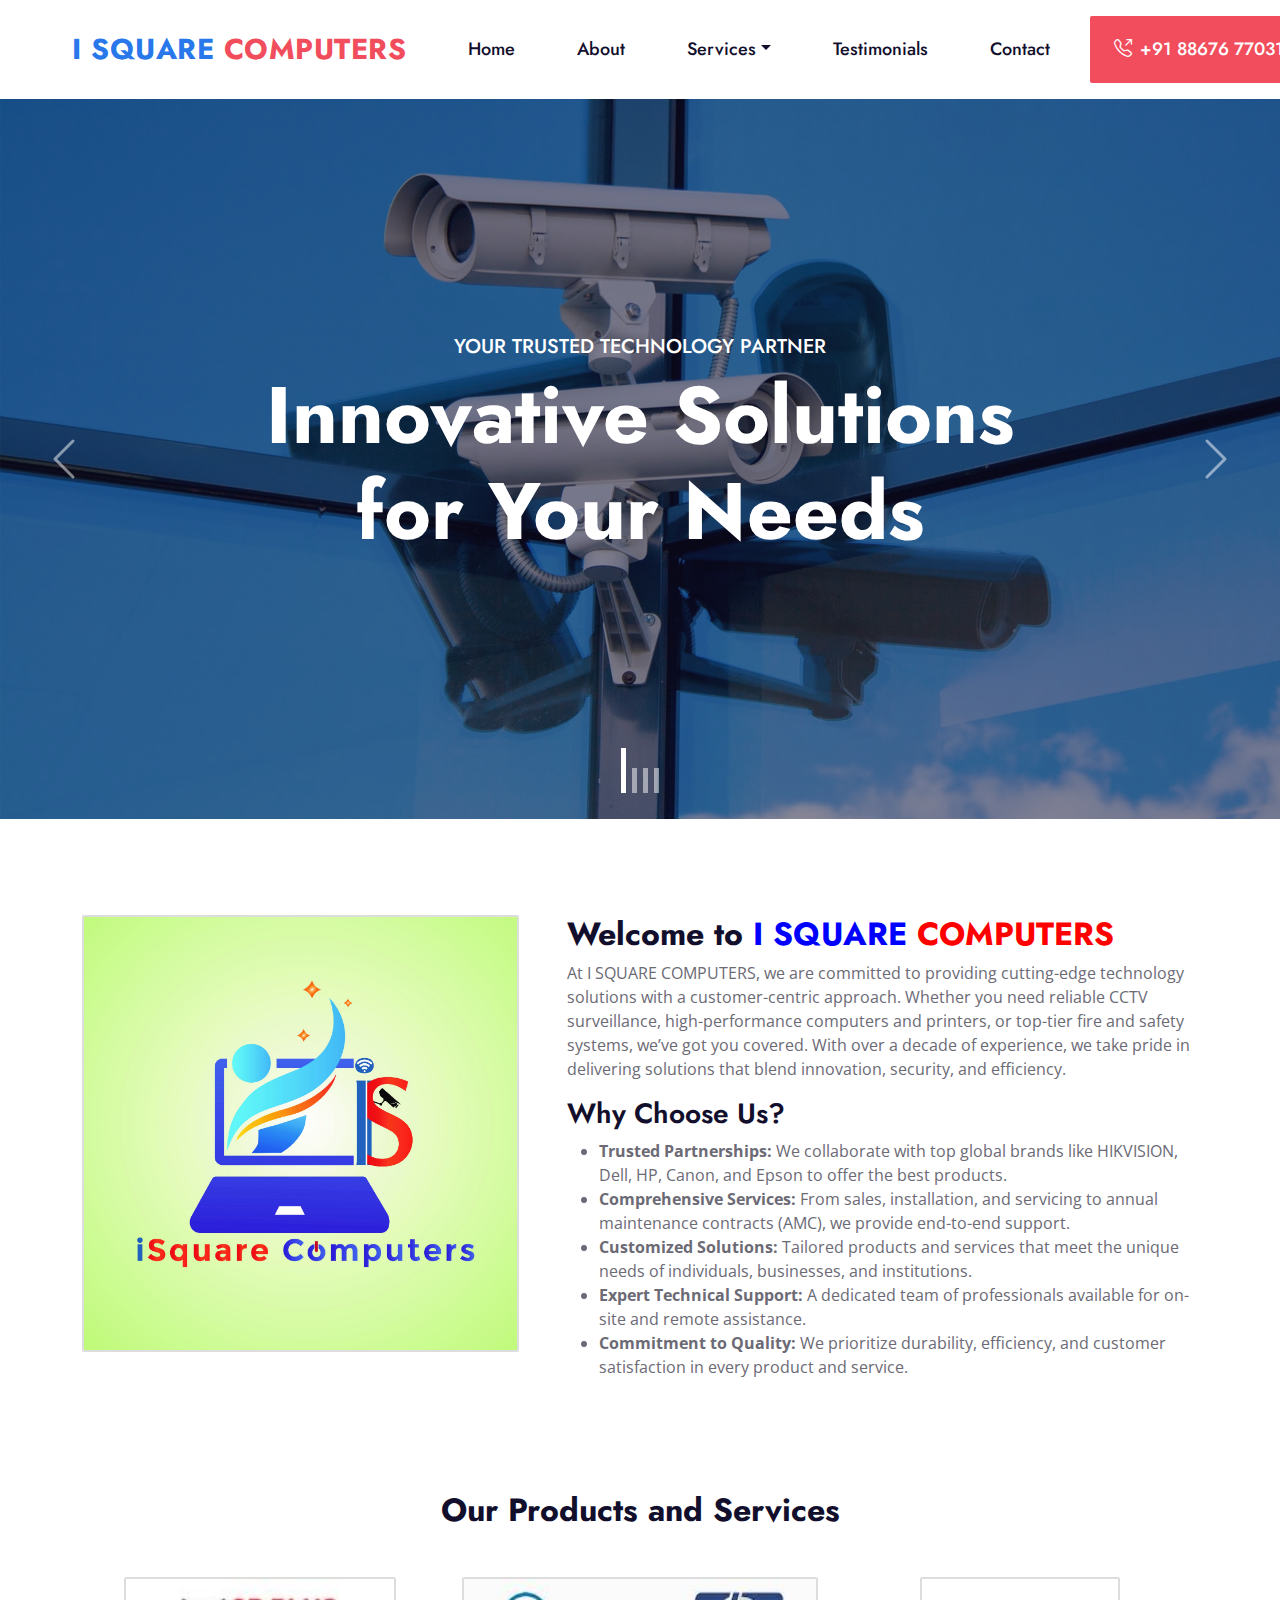
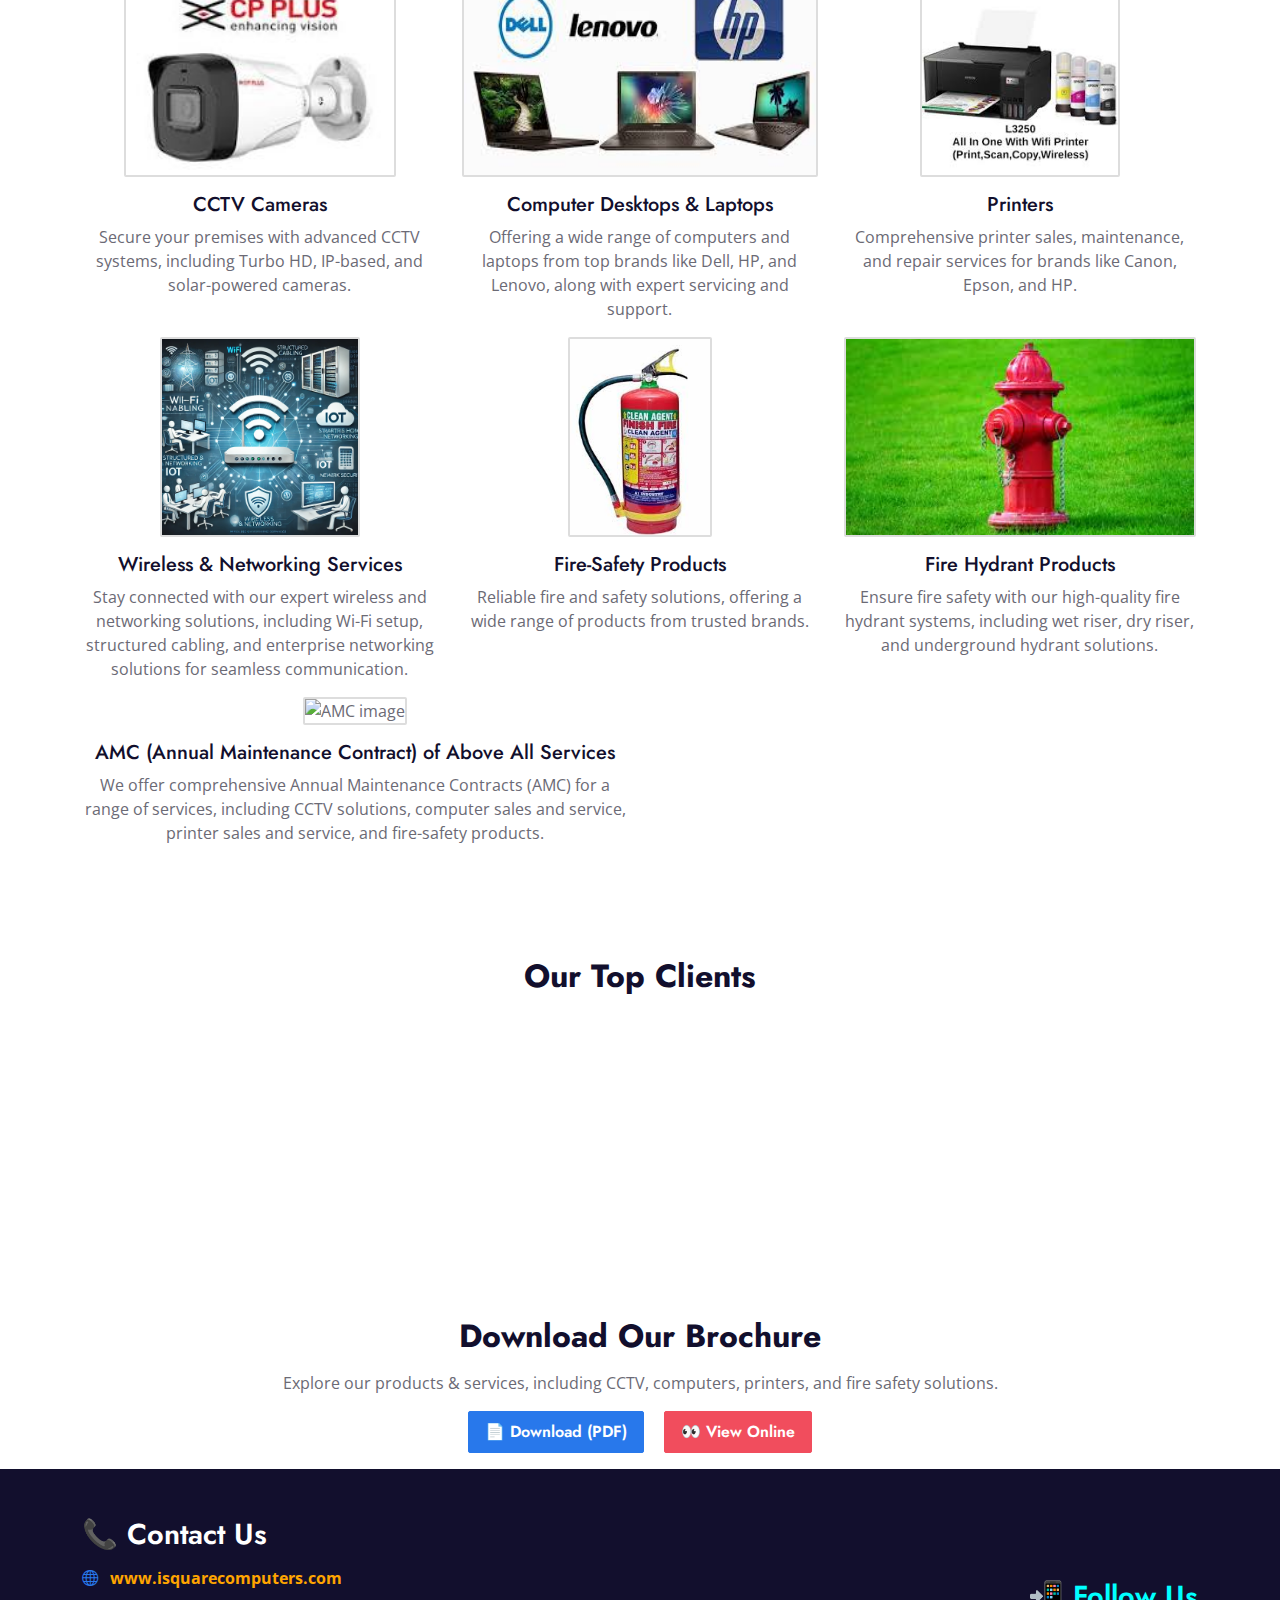
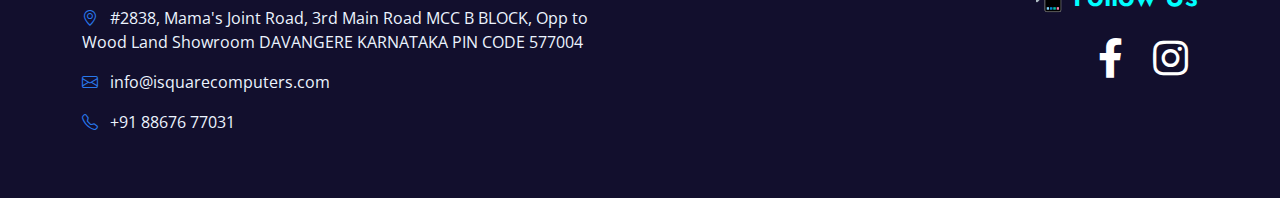
==== commit 427cbb78: "Top clients section added in index page" ====
--- a/index.html
+++ b/index.html
@@ -132,15 +132,15 @@
                 <div class="col-lg-7">
                    <h2>Welcome to <span style="color: blue;">I SQUARE</span> <span style="color: red;">COMPUTERS</span></h2>
 
-<p>At I SQUARE COMPUTERS, we are committed to providing cutting-edge technology solutions with a customer-centric approach. Whether you need reliable **CCTV surveillance**, high-performance **computers and printers**, or top-tier **fire and safety systems**, we’ve got you covered. With over a decade of experience, we take pride in delivering solutions that blend **innovation, security, and efficiency**.</p>
+<p>At I SQUARE COMPUTERS, we are committed to providing cutting-edge technology solutions with a customer-centric approach. Whether you need reliable CCTV surveillance, high-performance computers and printers, or top-tier fire and safety systems, we’ve got you covered. With over a decade of experience, we take pride in delivering solutions that blend innovation, security, and efficiency.</p>
 
 <h3>Why Choose Us?</h3>
 <ul>
-    <li><strong>Trusted Partnerships:</strong> We collaborate with top global brands like **HIKVISION, Dell, HP, Canon, and Epson** to offer the best products.</li>
-    <li><strong>Comprehensive Services:</strong> From **sales, installation, and servicing** to **annual maintenance contracts (AMC)**, we provide end-to-end support.</li>
-    <li><strong>Customized Solutions:</strong> Tailored products and services that meet the **unique needs** of individuals, businesses, and institutions.</li>
-    <li><strong>Expert Technical Support:</strong> A dedicated team of professionals available for **on-site and remote assistance**.</li>
-    <li><strong>Commitment to Quality:</strong> We prioritize durability, efficiency, and **customer satisfaction** in every product and service.</li>
+    <li><strong>Trusted Partnerships:</strong> We collaborate with top global brands like HIKVISION, Dell, HP, Canon, and Epson to offer the best products.</li>
+    <li><strong>Comprehensive Services:</strong> From sales, installation, and servicing to annual maintenance contracts (AMC), we provide end-to-end support.</li>
+    <li><strong>Customized Solutions:</strong> Tailored products and services that meet the unique needs of individuals, businesses, and institutions.</li>
+    <li><strong>Expert Technical Support:</strong> A dedicated team of professionals available for on-site and remote assistance.</li>
+    <li><strong>Commitment to Quality:</strong> We prioritize durability, efficiency, and customer satisfaction in every product and service.</li>
 </ul>
 
 
@@ -197,6 +197,69 @@
         </div>
     </div>
     <!-- Services End -->
+	
+<!-- Top Clients Section Start -->
+<div class="container py-5">
+    <h2 class="text-center mb-4">Our Top Clients</h2>
+    <div class="client-scroll-wrapper">
+        <div class="client-scroll d-flex">
+            <div class="client-item text-center">
+                <img src="img/clients/client1.png" class="img-fluid" alt="Client 1">
+                <h3 class="client-name">Hotel Pooja International Davanagere</h3>
+            </div>
+            <div class="client-item text-center">
+                <img src="img/clients/client2.jpg" class="img-fluid" alt="Client 2">
+                <h3 class="client-name">Maria Nivas School || Harihar</h3>
+            </div>
+            <div class="client-item text-center">
+                <img src="img/clients/client3.jfif" class="img-fluid" alt="Client 3">
+                <h3 class="client-name">Sonalika-Nataraja Tractors Davanagere</h3>
+            </div>
+            <div class="client-item text-center">
+                <img src="img/clients/client4.jfif" class="img-fluid" alt="Client 4">
+                <h3 class="client-name">The Escape (Rest O Bar) - Davanagere</h3>
+            </div>
+            <div class="client-item text-center">
+                <img src="img/clients/client5.png" class="img-fluid" alt="Client 5">
+                <h3 class="client-name">Elements Restobar - Davanagere</h3>
+            </div>
+            <div class="client-item text-center">
+                <img src="img/clients/client6.jfif" class="img-fluid" alt="Client 6">
+                <h3 class="client-name">Chirag Medicare Solutions Pvt Ltd - Davanagere</h3>
+            </div>
+            <div class="client-item text-center">
+                <img src="img/clients/client7.jfif" class="img-fluid" alt="Client 7">
+                <h3 class="client-name">Siddaganga School - Davanagere</h3>
+            </div>
+            <div class="client-item text-center">
+                <img src="img/clients/client8.jpg" class="img-fluid" alt="Client 8">
+                <h3 class="client-name">Spoorthi Delicacy - NH 48 Chitradurga</h3>
+            </div>
+            <div class="client-item text-center">
+                <img src="img/clients/client9.jfif" class="img-fluid" alt="Client 9">
+                <h3 class="client-name">Saint Aloysius International School & Pre University College || Amaraavathi Village || Harihar</h3>
+            </div>
+        </div>
+    </div>
+</div>
+<!-- Top Clients Section End -->
+
+
+
+<script>
+    document.addEventListener("DOMContentLoaded", function() {
+        let scrollContainer = document.querySelector(".client-scroll");
+        let clonedContent = scrollContainer.innerHTML;
+        scrollContainer.innerHTML += clonedContent; // Duplicate content for seamless scrolling
+    });
+</script>
+
+
+
+
+
+
+
 	<!-- Brochure Download Start -->
 <div class="container py-3 text-center">
     <h2 class="mb-3">Download Our Brochure</h2>
@@ -211,8 +274,6 @@
     </div>
 </div>
 <!-- Brochure Download End -->
-
-
 
     <!-- Footer Placeholder -->
 	<!-- Footer Start -->
@@ -228,7 +289,11 @@
                         www.isquarecomputers.com
                     </a>
                 </p>
-                <p><i class="bi bi-geo-alt text-primary me-2"></i> Mamas Joint Rd, MCC B Block, Kuvempu Nagar, Davanagere, Karnataka 577004</p>
+                <p><i class="bi bi-geo-alt text-primary me-2"></i> #2838, Mama's Joint Road, 3rd Main Road
+MCC B BLOCK, Opp to Wood Land Showroom
+DAVANGERE
+KARNATAKA
+PIN CODE 577004</p>
                 <p><i class="bi bi-envelope text-primary me-2"></i> info@isquarecomputers.com</p>
                 <p><i class="bi bi-telephone text-primary me-2"></i> +91 88676 77031</p>
             </div>
--- a/css/style.css
+++ b/css/style.css
@@ -355,3 +355,214 @@
     overflow: hidden;
 }
 
+/* Certificate Section Styling */
+.certificate-section {
+    background-color: #f8f9fa;
+    padding: 50px 0;
+}
+
+.certificate-heading {
+    font-size: 2rem;
+    font-weight: bold;
+    color: #D32F2F; /* Red Color for Hikvision Theme */
+    margin-bottom: 10px;
+}
+
+.certificate-text {
+    font-size: 1.2rem;
+    color: #333;
+    max-width: 700px;
+    margin: 0 auto 20px;
+}
+
+.certificate-image {
+    max-width: 70%;
+    height: auto;
+    border: 5px solid #D32F2F; /* Red Border */
+    border-radius: 10px;
+    box-shadow: 0 4px 8px rgba(0, 0, 0, 0.2);
+    margin-bottom: 15px;
+}
+
+.certificate-validity {
+    font-size: 1.2rem;
+    font-weight: bold;
+    color: #007bff;
+}
+
+/* Navbar Styling */
+.navbar {
+    padding: 8px 20px; /* Reduced height */
+    min-height: 60px; /* Compact look */
+}
+
+.navbar-brand h1 {
+    font-size: 1.8rem;
+    font-weight: 800; /* Increased boldness */
+    margin: 0;
+    white-space: nowrap;
+    letter-spacing: 0.5px;
+}
+
+/* Navbar Links */
+.navbar-light .navbar-nav .nav-link {
+    font-family: 'Jost', sans-serif;
+    position: relative;
+    margin-left: 30px;
+    padding: 20px 0; /* Adjusted for compact height */
+    font-size: 18px;
+    font-weight: 500;
+    color: var(--dark);
+    outline: none;
+    transition: .5s;
+}
+
+.sticky-top.navbar-light .navbar-nav .nav-link {
+    padding: 15px 0;
+}
+
+.navbar-light .navbar-nav .nav-link:hover,
+.navbar-light .navbar-nav .nav-link.active {
+    color: var(--primary);
+}
+
+/* Navbar Hover Effect */
+@media (min-width: 992px) {
+    .navbar-light .navbar-nav .nav-link::before {
+        position: absolute;
+        content: "";
+        width: 0;
+        height: 3px;
+        bottom: 0;
+        left: 50%;
+        background: var(--primary);
+        transition: .5s;
+    }
+
+    .navbar-light .navbar-nav .nav-link:hover::before,
+    .navbar-light .navbar-nav .nav-link.active::before {
+        width: 100%;
+        left: 0;
+    }
+
+    .navbar-light .navbar-nav .nav-link.nav-contact::before {
+        display: none;
+    }
+}
+
+/* Contact Button */
+.nav-contact {
+    background: #6c757d;
+    color: #ffffff;
+    border-radius: 5px;
+    font-weight: 600;
+    display: flex;
+    align-items: center;
+    padding: 6px 16px; /* Compact padding */
+    white-space: nowrap; /* Keeps in one line */
+    transition: background 0.3s ease-in-out;
+}
+
+.nav-contact i {
+    margin-right: 6px;
+}
+
+.nav-contact:hover {
+    background: #5a6268;
+}
+
+/* Responsive Adjustments */
+@media (max-width: 991.98px) {
+    .navbar-light .navbar-nav .nav-link {
+        margin-left: 0;
+        padding: 10px 0;
+    }
+
+    .nav-contact {
+        width: 100%;
+        justify-content: center;
+    }
+}
+
+@media (max-width: 768px) {
+    .navbar-brand h1 {
+        font-size: 1.5rem; /* Adjusted for smaller screens */
+    }
+
+    .navbar-toggler {
+        padding: 5px;
+        border: none;
+        outline: none;
+    }
+
+    .nav-contact {
+        width: 100%;
+        justify-content: center;
+    }
+}
+
+
+/* Top clients names scolling functionality */
+<style>
+    .client-scroll-wrapper {
+        overflow: hidden;
+        position: relative;
+        white-space: nowrap;
+        width: 100%;
+    }
+    .client-scroll {
+        display: flex;
+        animation: scrollClients 20s linear infinite;
+        transform: translateX(100%);
+    }
+    .client-item {
+        flex: 0 0 auto;
+        width: 250px;
+        margin: 0 15px;
+        text-align: center;
+    }
+    @keyframes scrollClients {
+        0% { transform: translateX(100%); }
+        100% { transform: translateX(-100%); }
+    }
+</style>
+
+<style>
+    .client-scroll-wrapper {
+        overflow: hidden;
+        position: relative;
+        width: 100%;
+        white-space: nowrap;
+        padding: 10px 0;
+    }
+    .client-scroll {
+        display: flex;
+        animation: scrollClients 50s linear infinite;
+        width: max-content;
+    }
+    .client-item {
+        flex: 0 0 auto;
+        width: 300px;
+        margin: 0 30px;
+        text-align: center;
+    }
+    .client-item img {
+        width: 100%;
+        max-height: 150px;
+        object-fit: contain;
+        margin-bottom: 10px;
+    }
+    .client-name {
+        font-size: 18px;
+        font-weight: bold;
+        white-space: normal;
+        overflow: visible;
+        text-overflow: unset;
+        max-width: 100%;
+        word-wrap: break-word;
+    }
+    @keyframes scrollClients {
+        0% { transform: translateX(0); }
+        100% { transform: translateX(-50%); }
+    }
+</style>